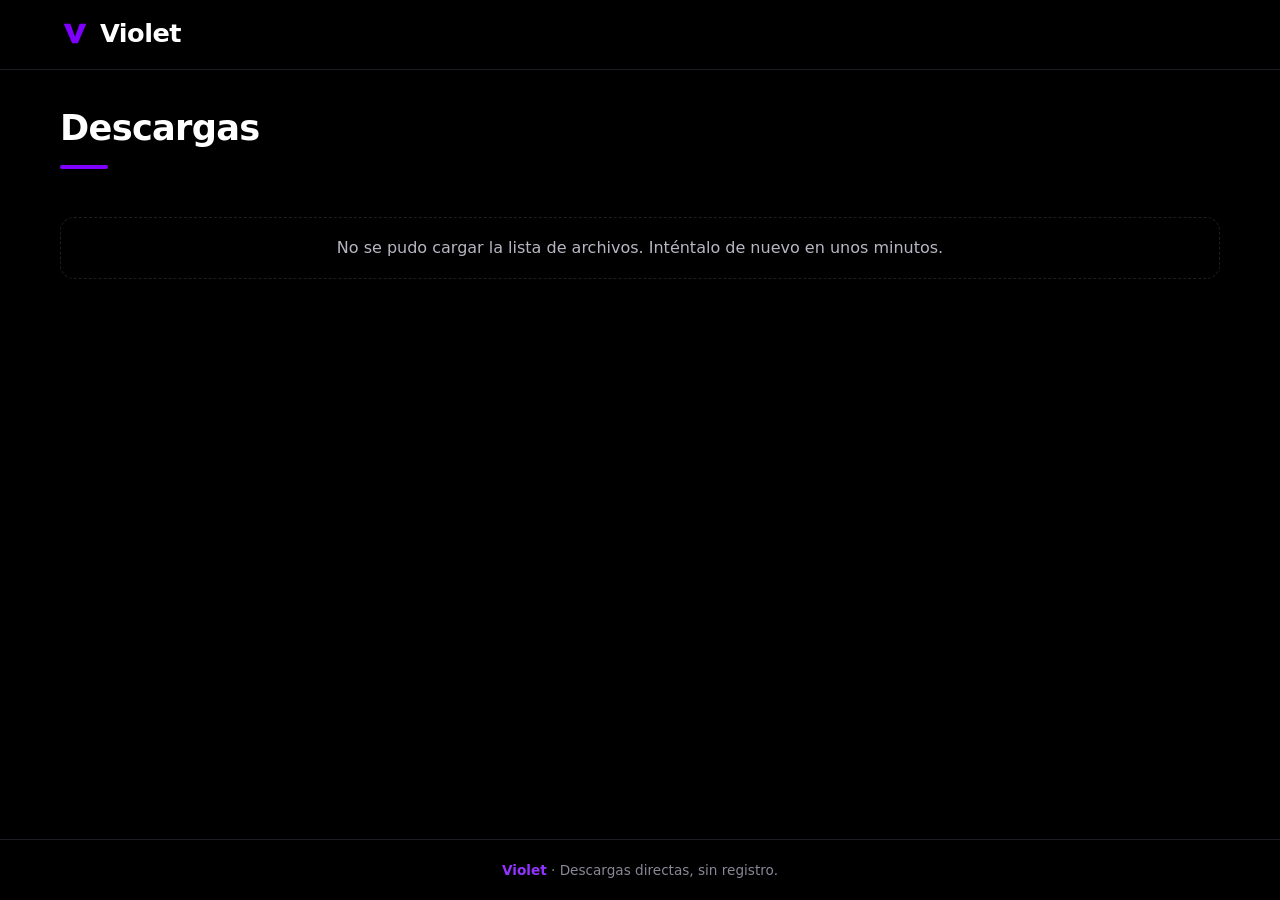
==== index.html @ 01d2bfca "Violet: web de descargas Co-Authored-By: Claude Opus 5.5 <noreply@anthropic.com>" ====
<!doctype html>
<html lang="es">
<head>
  <meta charset="utf-8">
  <meta name="viewport" content="width=device-width, initial-scale=1">
  <title>Violet — Descargas</title>
  <meta name="description" content="Violet: archivos para descargar gratis, sin registros ni publicidad.">
  <meta name="theme-color" content="#000000">
  <meta name="referrer" content="no-referrer">
  <link rel="icon" href="assets/favicon.svg" type="image/svg+xml">
  <link rel="stylesheet" href="assets/style.css">
</head>
<body>
  <header class="top">
    <a class="logo" href="./" aria-label="Violet, inicio">
      <svg class="logo-mark" viewBox="0 0 32 32" aria-hidden="true">
        <path d="M4 6h7l5 14 5-14h7L19 27h-6z" fill="currentColor"/>
      </svg>
      <span>Violet</span>
    </a>
  </header>

  <main class="wrap">
    <section class="intro">
      <h1>Descargas</h1>
      <p id="count" class="muted">Cargando archivos…</p>
    </section>

    <section id="list" class="grid" aria-live="polite"></section>

    <p id="status" class="status" hidden></p>
  </main>

  <footer class="foot">
    <span>Violet</span> · Descargas directas, sin registro.
  </footer>

  <template id="card-tpl">
    <article class="card" tabindex="0">
      <div class="card-head">
        <span class="ext"></span>
        <h2 class="name"></h2>
      </div>
      <p class="desc"></p>
      <p class="meta"></p>
      <a class="btn" rel="noopener">
        <svg viewBox="0 0 24 24" aria-hidden="true"><path d="M12 3v12m0 0-5-5m5 5 5-5M4 19h16" fill="none" stroke="currentColor" stroke-width="2.2" stroke-linecap="round" stroke-linejoin="round"/></svg>
        Descargar
      </a>
    </article>
  </template>

  <script src="assets/app.js" defer></script>
</body>
</html>
---- assets/style.css ----
:root {
  --bg: #000000;
  --card: #0b0b0d;
  --card-hover: #111015;
  --line: #1e1d24;
  --text: #ffffff;
  --muted: #b8b6c2;
  --violet: #8000ff;
  --violet-hover: #9433ff;
  --violet-soft: rgba(128, 0, 255, 0.16);
  --radius: 14px;
  color-scheme: dark;
}

* { box-sizing: border-box; }

html, body { margin: 0; }

body {
  background: var(--bg);
  color: var(--text);
  font: 16px/1.5 system-ui, -apple-system, "Segoe UI", Roboto, "Helvetica Neue", Arial, sans-serif;
  min-height: 100vh;
  display: flex;
  flex-direction: column;
  -webkit-font-smoothing: antialiased;
}

/* Encabezado */
.top {
  position: sticky;
  top: 0;
  z-index: 10;
  background: rgba(0, 0, 0, 0.85);
  backdrop-filter: blur(10px);
  -webkit-backdrop-filter: blur(10px);
  border-bottom: 1px solid var(--line);
  padding: 14px max(16px, calc((100% - 1160px) / 2));
}

.logo {
  display: inline-flex;
  align-items: center;
  gap: 10px;
  color: var(--text);
  text-decoration: none;
  font-weight: 800;
  font-size: 1.6rem;
  letter-spacing: -0.02em;
}
.logo-mark { width: 30px; height: 30px; color: var(--violet); }
.logo:hover .logo-mark { color: var(--violet-hover); }

/* Contenido */
.wrap {
  flex: 1;
  width: 100%;
  max-width: 1192px;
  margin: 0 auto;
  padding: 32px 16px 56px;
}

.intro h1 {
  margin: 0;
  font-size: clamp(1.6rem, 4vw, 2.2rem);
  letter-spacing: -0.02em;
}
.intro h1::after {
  content: "";
  display: block;
  width: 48px;
  height: 4px;
  margin-top: 10px;
  border-radius: 4px;
  background: var(--violet);
}
.muted { color: var(--muted); margin: 10px 0 24px; }

.grid {
  display: grid;
  grid-template-columns: repeat(auto-fill, minmax(260px, 1fr));
  gap: 16px;
}

/* Tarjetas */
.card {
  display: flex;
  flex-direction: column;
  gap: 10px;
  padding: 18px;
  background: var(--card);
  border: 1px solid var(--line);
  border-radius: var(--radius);
  cursor: pointer;
  outline: none;
  transition: border-color .15s, background .15s, transform .15s;
  min-width: 0;
}
.card:hover { background: var(--card-hover); border-color: #34303f; }
.card:focus-visible,
.card.selected {
  border-color: var(--violet);
  box-shadow: 0 0 0 3px var(--violet-soft);
}

.card-head { display: flex; align-items: flex-start; gap: 12px; min-width: 0; }

.ext {
  flex: none;
  display: grid;
  place-items: center;
  width: 44px;
  height: 44px;
  border-radius: 10px;
  background: var(--violet-soft);
  color: #c79bff;
  font-size: .68rem;
  font-weight: 800;
  letter-spacing: .04em;
  text-transform: uppercase;
  overflow: hidden;
}

.name {
  margin: 0;
  font-size: 1.05rem;
  line-height: 1.35;
  font-weight: 700;
  overflow-wrap: anywhere;
  align-self: center;
}

.desc {
  margin: 0;
  color: var(--muted);
  font-size: .95rem;
  overflow-wrap: anywhere;
  white-space: pre-line;
}
.desc:empty { display: none; }

.meta {
  margin: auto 0 0;
  color: #8a8796;
  font-size: .82rem;
}

/* Botón */
.btn {
  display: inline-flex;
  align-items: center;
  justify-content: center;
  gap: 8px;
  padding: 12px 18px;
  border-radius: 10px;
  background: var(--violet);
  color: #fff;
  font-weight: 700;
  text-decoration: none;
  transition: background .15s, transform .1s;
}
.btn svg { width: 18px; height: 18px; }
.btn:hover { background: var(--violet-hover); }
.btn:active { transform: translateY(1px); }
.btn:focus-visible { outline: 2px solid #fff; outline-offset: 2px; }

.status {
  margin: 24px 0 0;
  padding: 18px;
  border: 1px dashed var(--line);
  border-radius: var(--radius);
  color: var(--muted);
  text-align: center;
}

.foot {
  border-top: 1px solid var(--line);
  padding: 20px 16px;
  text-align: center;
  color: #8a8796;
  font-size: .85rem;
}
.foot span { color: var(--violet-hover); font-weight: 700; }

@media (max-width: 480px) {
  .wrap { padding-top: 24px; }
  .grid { grid-template-columns: 1fr; }
  .btn { padding: 14px 18px; }
}

@media (prefers-reduced-motion: reduce) {
  * { transition: none !important; }
}
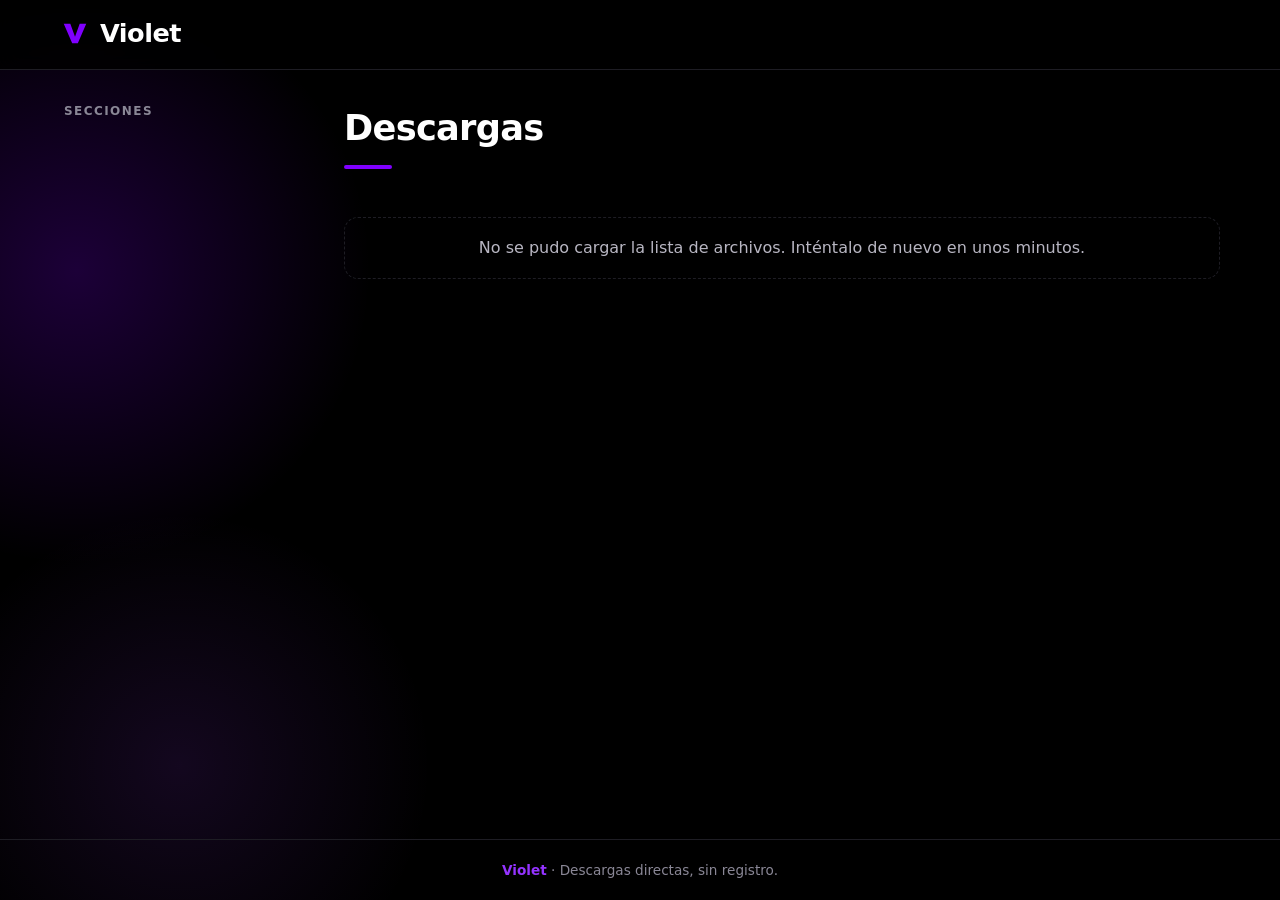
==== commit 568f2953: "Secciones en barra lateral y publicación desde carpeta local Co-Authored-By: Claude Opus 5.5 <norepl" ====
--- a/index.html
+++ b/index.html
@@ -11,6 +11,8 @@
   <link rel="stylesheet" href="assets/style.css">
 </head>
 <body>
+  <div class="glow" aria-hidden="true"></div>
+
   <header class="top">
     <a class="logo" href="./" aria-label="Violet, inicio">
       <svg class="logo-mark" viewBox="0 0 32 32" aria-hidden="true">
@@ -20,16 +22,23 @@
     </a>
   </header>
 
-  <main class="wrap">
-    <section class="intro">
-      <h1>Descargas</h1>
-      <p id="count" class="muted">Cargando archivos…</p>
-    </section>
+  <div class="layout">
+    <nav class="side" aria-label="Secciones">
+      <p class="side-title">Secciones</p>
+      <ul id="sections" class="sections"></ul>
+    </nav>
 
-    <section id="list" class="grid" aria-live="polite"></section>
+    <main class="content">
+      <section class="intro">
+        <h1 id="title">Descargas</h1>
+        <p id="count" class="muted">Cargando archivos…</p>
+      </section>
 
-    <p id="status" class="status" hidden></p>
-  </main>
+      <section id="list" class="grid" aria-live="polite"></section>
+
+      <p id="status" class="status" hidden></p>
+    </main>
+  </div>
 
   <footer class="foot">
     <span>Violet</span> · Descargas directas, sin registro.
--- a/assets/style.css
+++ b/assets/style.css
@@ -51,14 +51,92 @@
 .logo-mark { width: 30px; height: 30px; color: var(--violet); }
 .logo:hover .logo-mark { color: var(--violet-hover); }
 
-/* Contenido */
-.wrap {
+/* Resplandor violeta de fondo (da algo que difuminar a los botones "blur") */
+.glow {
+  position: fixed;
+  inset: 0;
+  z-index: -1;
+  pointer-events: none;
+  background:
+    radial-gradient(420px 420px at 6% 30%, rgba(128, 0, 255, 0.22), transparent 70%),
+    radial-gradient(360px 360px at 14% 85%, rgba(160, 60, 255, 0.12), transparent 70%);
+}
+
+/* Distribución: lista de secciones a un lado + contenido */
+.layout {
   flex: 1;
   width: 100%;
   max-width: 1192px;
   margin: 0 auto;
   padding: 32px 16px 56px;
-}
+  display: grid;
+  grid-template-columns: 252px minmax(0, 1fr);
+  gap: 32px;
+  align-items: start;
+}
+
+.side {
+  position: sticky;
+  top: 88px;
+}
+.side-title {
+  margin: 0 0 12px 4px;
+  color: #8a8796;
+  font-size: .75rem;
+  font-weight: 700;
+  letter-spacing: .12em;
+  text-transform: uppercase;
+}
+.sections {
+  list-style: none;
+  margin: 0;
+  padding: 0;
+  display: flex;
+  flex-direction: column;
+  gap: 8px;
+}
+
+/* Botones de sección: cristal violeta difuminado */
+.sec {
+  width: 100%;
+  display: flex;
+  align-items: center;
+  gap: 10px;
+  padding: 11px 14px;
+  border: 1px solid rgba(160, 90, 255, 0.28);
+  border-radius: 12px;
+  background: rgba(128, 0, 255, 0.14);
+  backdrop-filter: blur(14px) saturate(140%);
+  -webkit-backdrop-filter: blur(14px) saturate(140%);
+  box-shadow: inset 0 1px 0 rgba(255, 255, 255, 0.06);
+  color: #e9ddff;
+  font: inherit;
+  font-weight: 600;
+  text-align: left;
+  cursor: pointer;
+  transition: background .15s, border-color .15s, box-shadow .15s;
+}
+.sec svg { flex: none; width: 18px; height: 18px; color: #b98aff; }
+.sec .lbl { flex: 1; min-width: 0; overflow: hidden; text-overflow: ellipsis; white-space: nowrap; }
+.sec .num {
+  flex: none;
+  min-width: 24px;
+  padding: 1px 7px;
+  border-radius: 999px;
+  background: rgba(0, 0, 0, 0.35);
+  color: #cdb4ff;
+  font-size: .75rem;
+  text-align: center;
+}
+.sec:hover { background: rgba(128, 0, 255, 0.26); border-color: rgba(170, 100, 255, 0.5); }
+.sec:focus-visible { outline: 2px solid #fff; outline-offset: 2px; }
+.sec[aria-current="true"] {
+  background: rgba(128, 0, 255, 0.55);
+  border-color: rgba(190, 130, 255, 0.8);
+  box-shadow: 0 0 22px rgba(128, 0, 255, 0.45), inset 0 1px 0 rgba(255, 255, 255, 0.15);
+  color: #fff;
+}
+.sec[aria-current="true"] svg { color: #fff; }
 
 .intro h1 {
   margin: 0;
@@ -182,8 +260,32 @@
 }
 .foot span { color: var(--violet-hover); font-weight: 700; }
 
+/* Tablet y móvil: la lista de secciones pasa a una fila deslizable arriba */
+@media (max-width: 760px) {
+  .layout { grid-template-columns: 1fr; gap: 20px; padding-top: 16px; }
+  .side {
+    position: sticky;
+    top: 59px;
+    z-index: 5;
+    margin: 0 -16px;
+    padding: 10px 16px;
+    background: rgba(0, 0, 0, 0.55);
+    backdrop-filter: blur(12px);
+    -webkit-backdrop-filter: blur(12px);
+  }
+  .side-title { display: none; }
+  .sections {
+    flex-direction: row;
+    overflow-x: auto;
+    scrollbar-width: none;
+    scroll-snap-type: x proximity;
+  }
+  .sections::-webkit-scrollbar { display: none; }
+  .sections li { flex: none; scroll-snap-align: start; }
+  .sec { width: auto; padding: 9px 13px; }
+}
+
 @media (max-width: 480px) {
-  .wrap { padding-top: 24px; }
   .grid { grid-template-columns: 1fr; }
   .btn { padding: 14px 18px; }
 }
